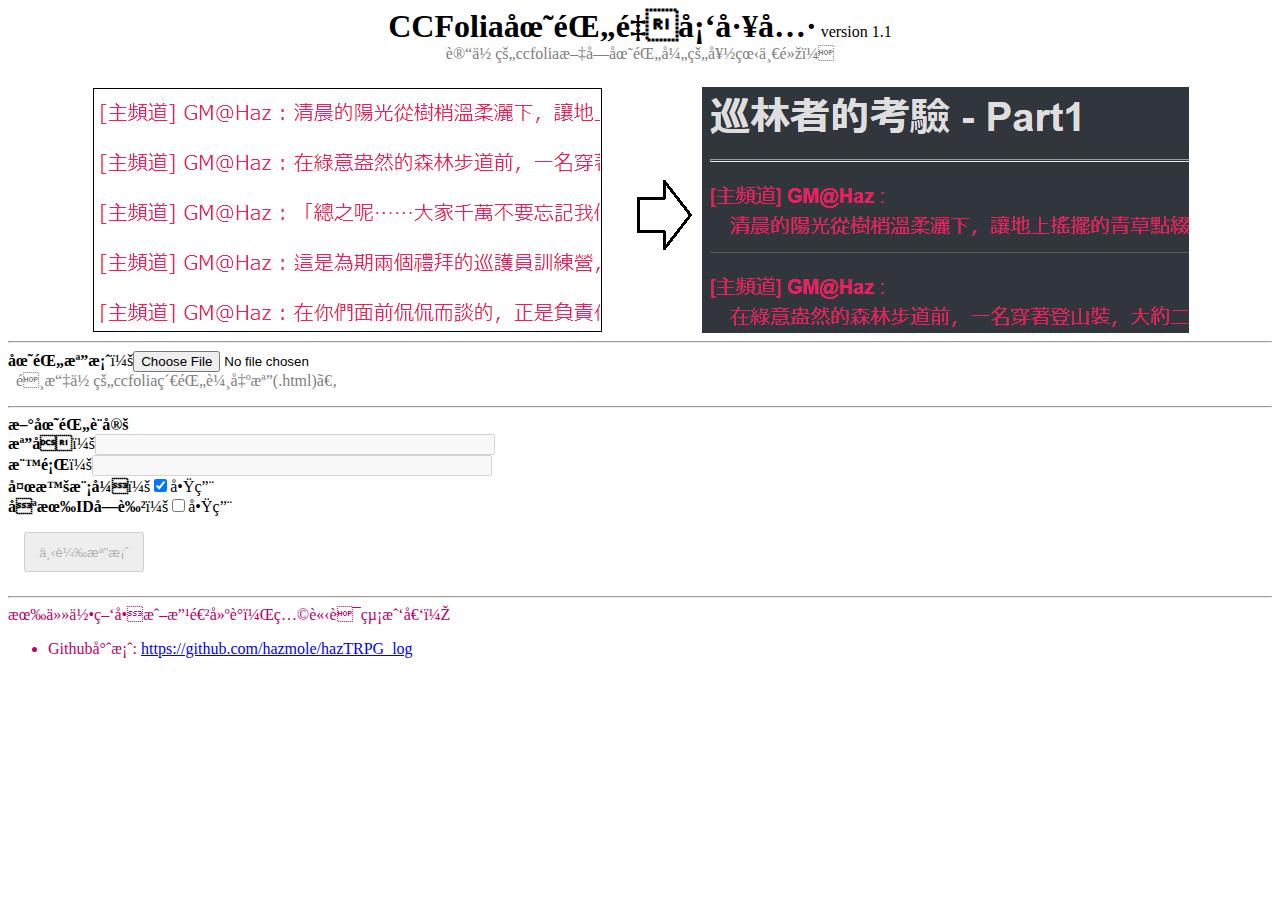
==== simpleConverter/index.html @ c3f5f0ad "20221023: restore "Simple converter"" ====
<head>
<title>CCFolia團錄重塑工具</title>
<style>
    .desc {
        color: #808080;
        margin: 0rem .5rem 1rem .5rem;
    }
    #btn {
        margin: 1rem; width: 120px; height: 40px;
    }
    #colorOptions {
        margin: 0.2rem;
        border: 1px solid #bfbfbf;
        padding: .5rem;
    }
    .fontColorBlock {
        display: inline-block;
        width: 40px;
        border: 1px solid black;
    }
</style>
<script>
var FILE_CONTENT = "";
var FILE_TITLE = "";
var COLOR_LIST = null;

function handleFile(fileListObj){
    var checkResult = precheck(fileListObj);
    if(checkResult!=0) return ;

    FILE_TITLE = fileListObj[0].name;

    var fr=new FileReader();
    fr.onload=function(){
        FILE_CONTENT = fr.result;
        document.getElementById("fileName").value = FILE_TITLE;

        document.getElementById("btn").disabled = false;
        document.getElementById("fileName").disabled = false;
        document.getElementById("fileTitle").disabled = false;

        COLOR_LIST = getAllPlayerColor();
    }
    fr.readAsText(fileListObj[0]);
}
function download(){
    var fileName = document.getElementById("fileName").value;
    var fileTitle = document.getElementById("fileTitle").value;
    var isNightmode = document.getElementById("nightmode").checked;
    var isIdOnly = document.getElementById("idOnly").checked;

    var element = document.createElement('a');
    element.setAttribute('href','data:text/plain;charset=utf-8,' + encodeURIComponent(formatHTML(fileTitle, FILE_CONTENT, isNightmode, isIdOnly)));
    element.setAttribute('download', fileName);
    document.body.appendChild(element);
    element.click();
}


function formatHTML(title, content, isNightmode, isIdOnly){
    // Append Style
    var styleList = [];
    styleList.push("body {font-family:'Whitney','Helvetica Neue','Helvetica','Arial','sans-serif';}");
    styleList.push("p {border-bottom:#5d5d5d solid thin;}");
    styleList.push("span:nth-child(2) {font-weight:bold;}");
    styleList.push("span:nth-child(3) {display:block;margin-left:1em;margin-bottom:.5em;}");
    styleList.push(".title {color:#dedede;font-size:2rem;font-weight:bold;}");
    if(isNightmode){
        styleList.push("body {background:#31363c;}");
    }
    if(isIdOnly){
        var textColor = (isNightmode)? "#dcddde": "#000000";
        styleList.push(`span:nth-child(3) {color:${textColor};}`);
    }
    content = content.replace('</head>', `<style>${styleList.join("")}</style>\n</head>`);

    // Handle Title
    if(title){
        content = content.replace('<body>', `<body>\n<div class="title">${title}</div><hr>`);
        content = content.replace(/<title>.*<\/title>/, `<title>${title}</title>`);        
    }

    // Replace Color
    if(isNightmode){
        Object.keys(COLOR_LIST).map(color=>{
            var reg = new RegExp(`color:${color};`, 'g');
            if(color=="#888888"){
                content = content.replace(reg, `color:#dcddde;`);
            }
            else{
                var newColor = getBrighterColor(color);
                if(newColor!=color){
                    content = content.replace(reg, `color:${newColor};`);
                }
            }
        });
    }

    // Save
    return content;
}


//==============
// Color Options
function getAllPlayerColor(){
    var colorList = {};
    var matchArr = FILE_CONTENT.match(/style="color:#[\w\d]+;"/g);
    matchArr.map(style => {
        var color = style.match(/(#[\w\d]+)/)[0];
        colorList[color] = false;
    });
    return colorList;
}
function getBrighterColor(colorCode){
    var matchResult = colorCode.match(/#([\w\d]{2})([\w\d]{2})([\w\d]{2})/);
    var rgbArr = [];
    rgbArr.push(parseInt(matchResult[1],16));
    rgbArr.push(parseInt(matchResult[2],16));
    rgbArr.push(parseInt(matchResult[3],16));
    
    var totalVal = rgbArr.reduce((a,b)=>a+b);

    var rgbArrNew = null
    if(totalVal/3<150){
        console.log()
        rgbArrNew = rgbArr.map(colorVal => {
            var newVal = Math.floor(colorVal*1.3);
            return newVal>255? 255: newVal;
        });
    }
    else
        return colorCode;

    var newColorCode = "#"+rgbArrNew.map(val=>getColorCode(val)).join("");
    return newColorCode;

    //================
    function getColorCode(val){
        var hex = val.toString(16);
        return hex.length==1? ("0"+hex): hex;
    }
}


function precheck(fileListObj){
    if(fileListObj.length!=1) return 1;
    if(fileListObj[0].name.match(/\.html$/)==null) return 2;

    return 0;
}

</script>
</head>
<body>
<center>
    <b style="font-size: 2rem;">CCFolia團錄重塑工具</b> version 1.1
    <div class="desc" style="margin-bottom: 1.5rem;">讓你的ccfolia文字團錄弄的好看一點！</div>
    <img src="001.png"/>
</center>
<hr/>

    <b>團錄檔案</b>：<input type="file" id="fileInput" onchange="handleFile(this.files)" />
    <div class="desc">選擇你的ccfolia紀錄輸出檔(.html)。</div>

<hr/>
<b>新團錄設定</b>
    <div><b>檔名</b>：<input type="text" id="fileName" disabled="true" style="width:400px"></div>
    <div><b>標題</b>：<input type="text" id="fileTitle" disabled="true" style="width:400px"></div>
    <div><b>夜晚模式</b>：<label><input id="nightmode" type="checkbox" checked="true">啟用</label></div>
    <div><b>只有ID字色</b>：<label><input id="idOnly" type="checkbox">啟用</label></div>

    <input type="button" id="btn" value="下載檔案" disabled="true" onclick="download()" />

<hr/>
<div style="color:#ba006a">
有任何疑問或改進建議，煩請聯絡我們．<br/>
<ul>
    <li>Github專案: <a href="https://github.com/hazmole/hazTRPG_log">https://github.com/hazmole/hazTRPG_log</a></li>
</ul>
</div>
</body>
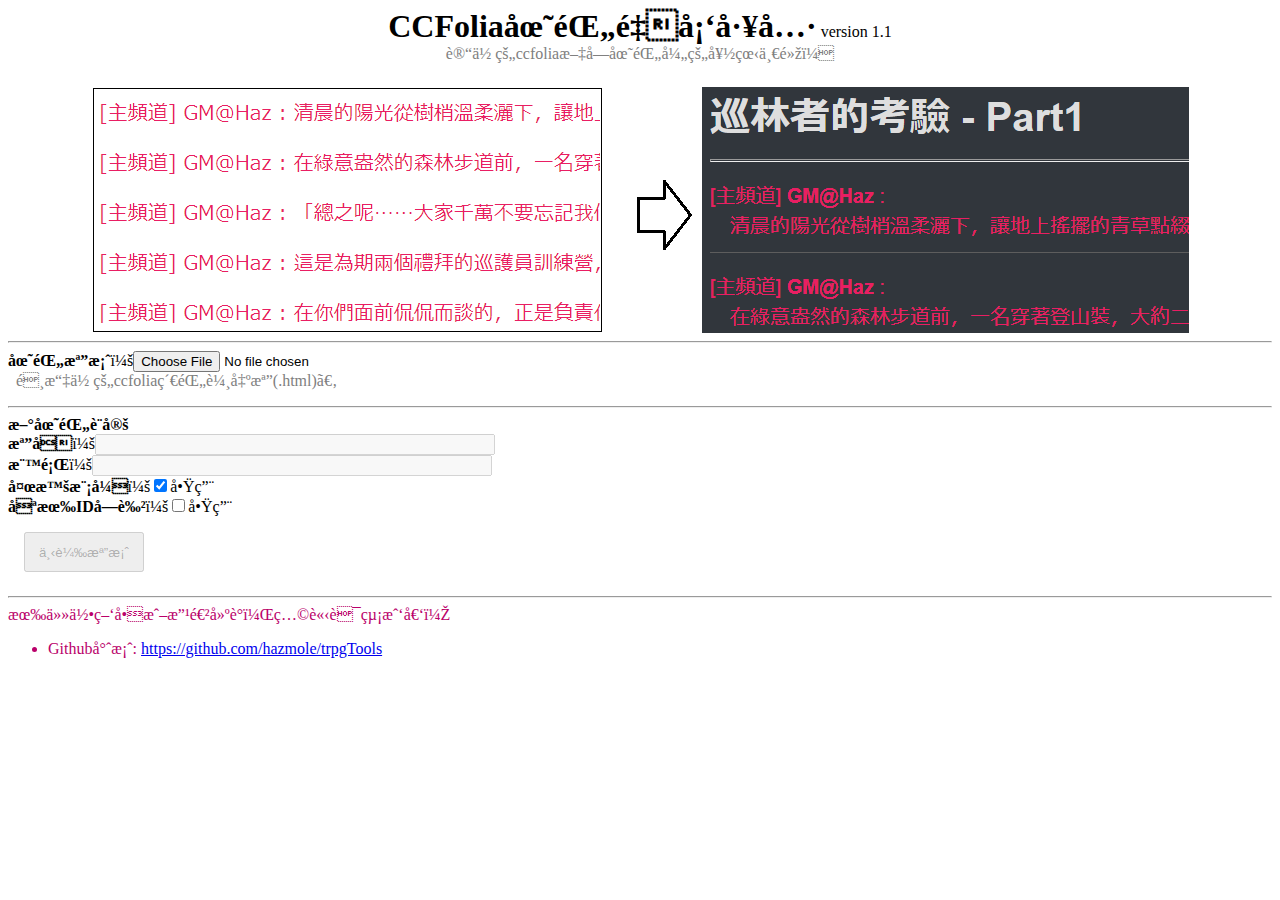
==== commit 426e770f: "20221025: small adjust" ====
--- a/simpleConverter/index.html
+++ b/simpleConverter/index.html
@@ -176,7 +176,7 @@
 <div style="color:#ba006a">
 有任何疑問或改進建議，煩請聯絡我們．<br/>
 <ul>
-    <li>Github專案: <a href="https://github.com/hazmole/hazTRPG_log">https://github.com/hazmole/hazTRPG_log</a></li>
+    <li>Github專案: <a href="https://github.com/hazmole/trpgTools">https://github.com/hazmole/trpgTools</a></li>
 </ul>
 </div>
 </body>